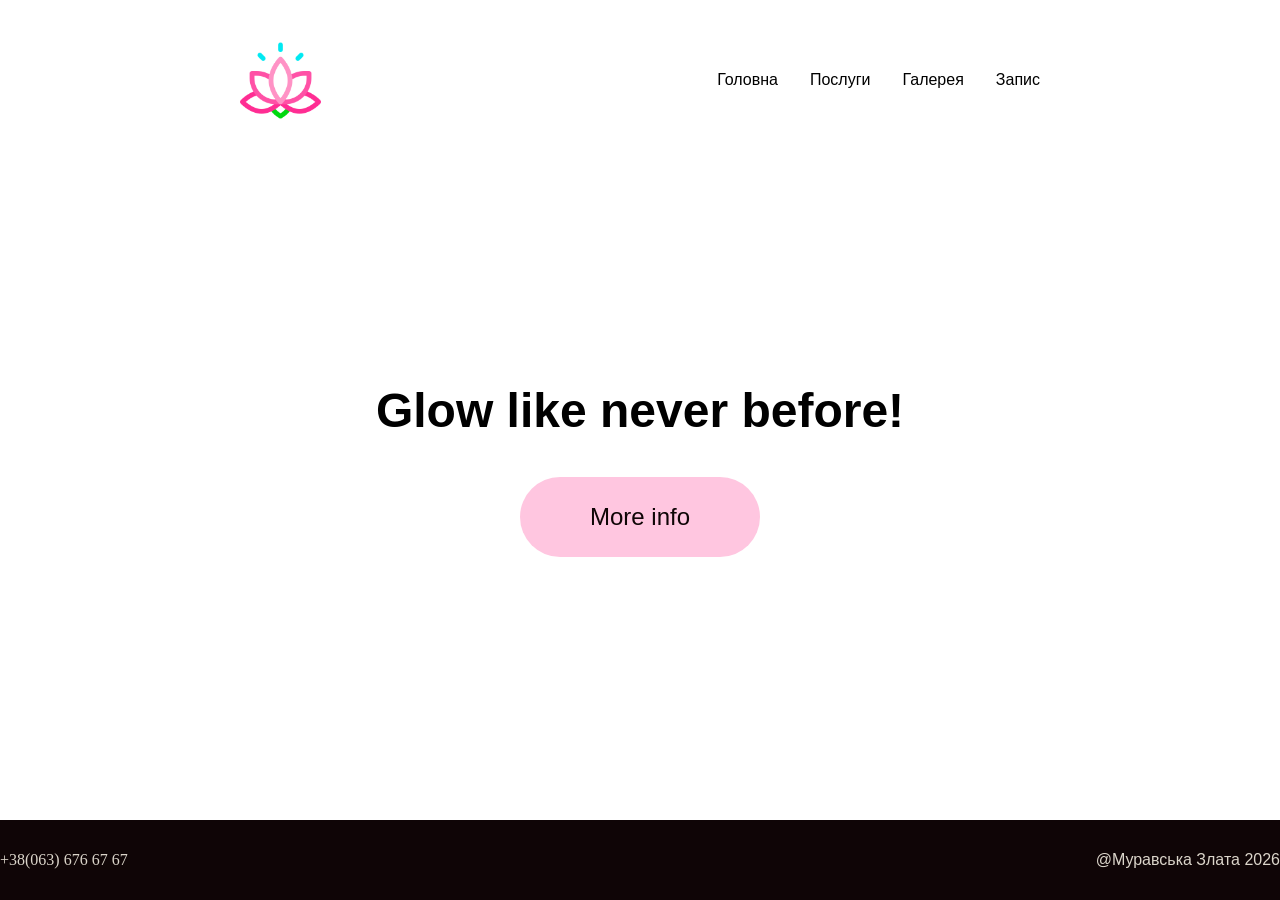
==== index.html @ 340584d9 "css changes" ====
<!DOCTYPE html>
<head>
    <meta charset="UTF-8">
    <meta name="viewport" content="width=device-width, initial-scale=1.0">

    <title>Косметичний салон "Beauty"</title>

    <link rel="icon" href="/">

    <link rel="stylesheet" href="/css/globals/header.css">
    <link rel="stylesheet" href="/css/globals/footer.css">
    <link rel="stylesheet" href="/css/globals/root.css">
    <link rel="stylesheet" href="/css/index.css">
</head>
<body>
    <header>
        <nav>
            <img src="/img/logo.png" alt="Logo" id="logo" />
            <ul id="nav_items">
                <li><a href="/index.html">Головна</a></li>
                <li><a href="/roots/services.html">Послуги</a></li>
                <li><a href="/roots/gallery.html">Галерея</a></li>
                <li><a href="/roots/forms.html">Запис</a></li>
            </ul>
        </nav>
    </header>

    <main>
        <section>
            <h1>Glow like never before!</h1>
            <button id="more_info_btn">More info</button>
        </section>
    </main>

    <footer>
        <p>+38(063) 676 67 67</p>
        <ol id="footer_items">
                <li id="author">@Муравська Злата 2026</li>
        </ol>
    </footer>
    <!-- <section id="shadow"></section> -->
    <video autoplay loop muted src="img/video_salon.mp4"></video>
</body>
</html>
---- css/globals/header.css ----
header {
    top: 0;
    position: absolute;

    width: 100vw;
    height: 10rem;
    background-color: #fff;
    font-family: 'Lucida Sans', 'Lucida Sans Regular', 'Lucida Grande', 'Lucida Sans Unicode', Geneva, Verdana, sans-serif;
    font-size: 100%;

    display: flex;
    align-items: center;
    justify-content: center;
}

nav {
    max-width: 50rem;
    height: 100%;

    display: flex;
    align-items: center;
    justify-content: space-between;

    flex-grow: 1;

    margin: 0 2rem;
}

#nav_items {
    display: flex;
    /* margin: 0 50px 0 0 ; */
    list-style-type: none;
    align-items: center;
    gap: 2rem;
}

#nav li {
    color: #000;
    transition: all .2s;
}

#nav li:hover {
    color: #ffb5df;
}
---- css/globals/footer.css ----
footer {
    bottom: 0;
    position: absolute;

    display: flex;
    flex-direction: row;
    justify-content: space-between;
    align-items: center;
    height: 5rem;
    width: 100vw;

    color: var(--light-col);
    background-color: var(--dark-col);
}

#footer_items {
    gap: 2rem;
    list-style-type: none;
    font-family: 'Lucida Sans', 'Lucida Sans Regular', 'Lucida Grande', 'Lucida Sans Unicode', Geneva, Verdana, sans-serif;

}

#author {
    font-family: 'Lucida Sans', 'Lucida Sans Regular', 'Lucida Grande', 'Lucida Sans Unicode', Geneva, Verdana, sans-serif;
}
---- css/globals/root.css ----
:root {
    --pink-col: #ffc6e0;
    --light-col: #DBD5CA;
    --dark-col: #0F0506;
}

body {
    position: relative;

    width: 100vw;
    height: 100vh;

    margin: 0;
    padding: 0;
    overflow: hidden;

    user-select: none;
}

main {
    width: 100%;
    height: 100%;

    display: flex;
    justify-content: center;
    align-items: center;
}

#logo {
    width: auto;
    height: 9vh;
    justify-content: center;
    align-items: center;
}

a {
    text-decoration: none;
    color: inherit;
}
---- css/index.css ----
video {
    position: absolute;

    top: 0;
    left: 0;

    width: 100%;
    height: 100%;
    
    object-fit: cover;

    z-index: -1;
    opacity: 80%;
}
section {
    text-align: center;
    font-family: 'Lucida Sans', 'Lucida Sans Regular', 'Lucida Grande', 'Lucida Sans Unicode', Geneva, Verdana, sans-serif;
    font-size: 2rem;
}

#more_info_btn {
    width: 15rem;
    height: 5rem;
    
    background-color: var(--pink-col);

    color: var(--dark-col);
    font-size: 1.5rem;

    border: none;
    border-radius: 2.5rem;

    transition: 120ms all;
}

#more_info:hover {
    background-color: var(--dark-col);
    color: var(--pink-col);
    cursor: pointer;
}
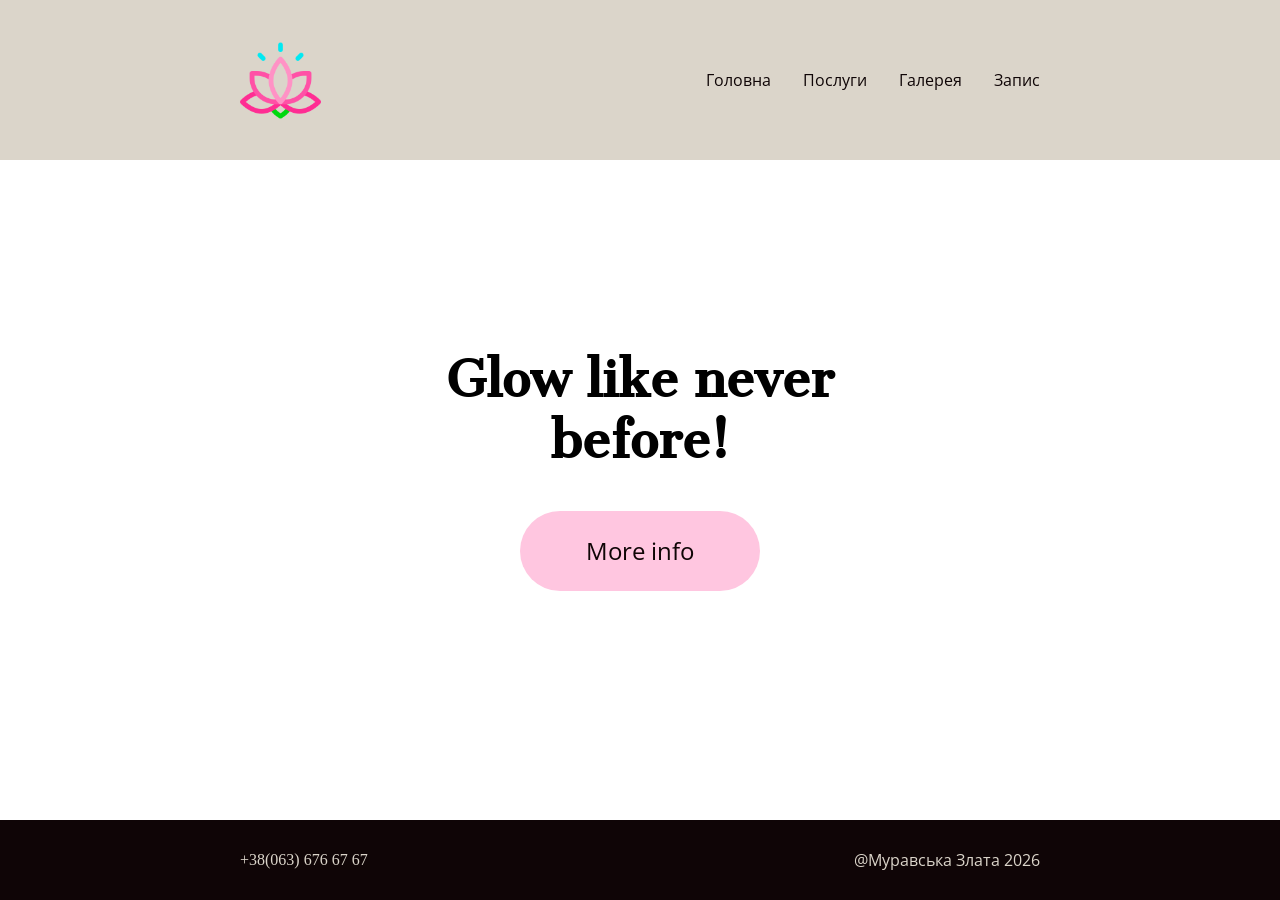
==== commit 86a1f1c7: "changes" ====
--- a/index.html
+++ b/index.html
@@ -6,6 +6,10 @@
     <title>Косметичний салон "Beauty"</title>
 
     <link rel="icon" href="/">
+
+    <link rel="preconnect" href="https://fonts.googleapis.com">
+    <link rel="preconnect" href="https://fonts.gstatic.com" crossorigin>
+    <link href="https://fonts.googleapis.com/css2?family=Cantata+One&family=Open+Sans:ital,wght@0,300..800;1,300..800&display=swap" rel="stylesheet">
 
     <link rel="stylesheet" href="/css/globals/header.css">
     <link rel="stylesheet" href="/css/globals/footer.css">
@@ -33,10 +37,12 @@
     </main>
 
     <footer>
-        <p>+38(063) 676 67 67</p>
-        <ol id="footer_items">
+        <div id="footer_items">
+            <p>+38(063) 676 67 67</p>
+            <ol>
                 <li id="author">@Муравська Злата 2026</li>
-        </ol>
+            </ol>
+        </div>
     </footer>
     <!-- <section id="shadow"></section> -->
     <video autoplay loop muted src="img/video_salon.mp4"></video>
--- a/css/globals/header.css
+++ b/css/globals/header.css
@@ -4,8 +4,8 @@
 
     width: 100vw;
     height: 10rem;
-    background-color: #fff;
-    font-family: 'Lucida Sans', 'Lucida Sans Regular', 'Lucida Grande', 'Lucida Sans Unicode', Geneva, Verdana, sans-serif;
+    background-color: var(--light-col);
+    font-family: var(--content-font);
     font-size: 100%;
 
     display: flex;
@@ -28,17 +28,16 @@
 
 #nav_items {
     display: flex;
-    /* margin: 0 50px 0 0 ; */
     list-style-type: none;
     align-items: center;
     gap: 2rem;
 }
 
-#nav li {
-    color: #000;
-    transition: all .2s;
+#nav_items li {
+    color: var(--dark-col);
+    transition: all 120ms;
 }
 
-#nav li:hover {
-    color: #ffb5df;
+#nav_items li:hover {
+    opacity: .3;
 }
--- a/css/globals/footer.css
+++ b/css/globals/footer.css
@@ -1,25 +1,39 @@
 footer {
+    height: 5rem;
+    width: 100vw;
+
     bottom: 0;
     position: absolute;
 
     display: flex;
     flex-direction: row;
-    justify-content: space-between;
+
+    justify-content: center;
     align-items: center;
-    height: 5rem;
-    width: 100vw;
 
     color: var(--light-col);
     background-color: var(--dark-col);
 }
 
 #footer_items {
+    display: flex;
+    flex-direction: row;
+
+    align-items: center;
+    justify-content: space-between;
+    
+    width: 100%;
+    max-width: 50rem;
+
+    margin: 0 2rem;
+}
+
+#footer_items ol {
     gap: 2rem;
     list-style-type: none;
-    font-family: 'Lucida Sans', 'Lucida Sans Regular', 'Lucida Grande', 'Lucida Sans Unicode', Geneva, Verdana, sans-serif;
-
+    font-family: var(--content-font);
 }
 
 #author {
-    font-family: 'Lucida Sans', 'Lucida Sans Regular', 'Lucida Grande', 'Lucida Sans Unicode', Geneva, Verdana, sans-serif;
+    font-family: var(--content-font);
 }
--- a/css/globals/root.css
+++ b/css/globals/root.css
@@ -2,6 +2,8 @@
     --pink-col: #ffc6e0;
     --light-col: #DBD5CA;
     --dark-col: #0F0506;
+    --content-font: "Open Sans";
+    --title-font: "Cantata One";
 }
 
 body {
--- a/css/index.css
+++ b/css/index.css
@@ -11,11 +11,16 @@
 
     z-index: -1;
     opacity: 80%;
+
+    pointer-events: none;
 }
 section {
     text-align: center;
-    font-family: 'Lucida Sans', 'Lucida Sans Regular', 'Lucida Grande', 'Lucida Sans Unicode', Geneva, Verdana, sans-serif;
+    font-family: var(--title-font);
     font-size: 2rem;
+}
+section h1 {
+    width: 30rem;
 }
 
 #more_info_btn {
@@ -27,13 +32,15 @@
     color: var(--dark-col);
     font-size: 1.5rem;
 
+    font-family: var(--content-font);
+
     border: none;
     border-radius: 2.5rem;
 
     transition: 120ms all;
 }
 
-#more_info:hover {
+#more_info_btn:hover {
     background-color: var(--dark-col);
     color: var(--pink-col);
     cursor: pointer;
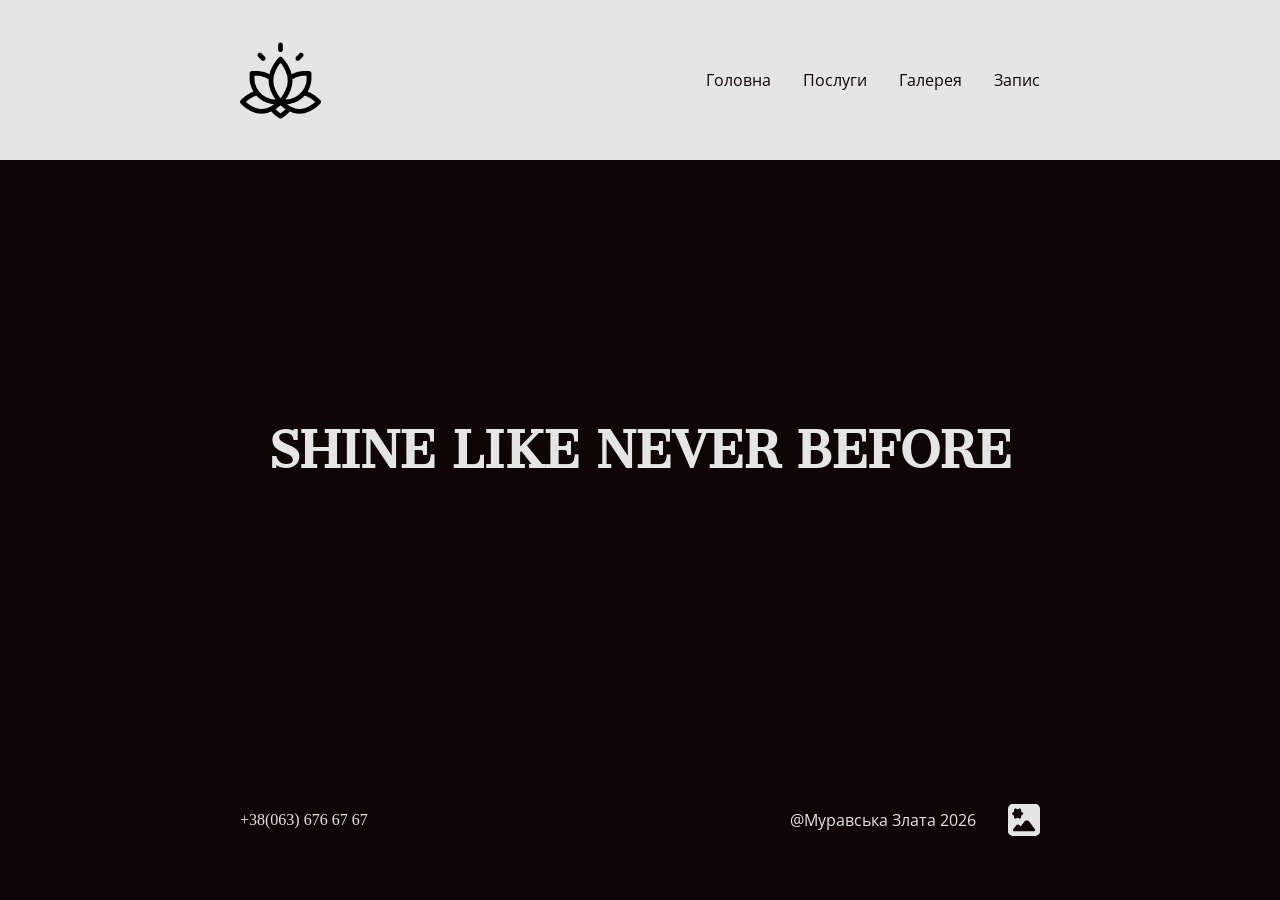
==== commit e99ab162: "stuff" ====
--- a/index.html
+++ b/index.html
@@ -31,8 +31,7 @@
 
     <main>
         <section>
-            <h1>Glow like never before!</h1>
-            <button id="more_info_btn">More info</button>
+            <h1>SHINE LIKE NEVER BEFORE</h1>
         </section>
     </main>
 
@@ -41,10 +40,11 @@
             <p>+38(063) 676 67 67</p>
             <ol>
                 <li id="author">@Муравська Злата 2026</li>
+                <li id="icon_0"></li>
             </ol>
         </div>
     </footer>
     <!-- <section id="shadow"></section> -->
-    <video autoplay loop muted src="img/video_salon.mp4"></video>
+    <video autoplay muted loop playsinline src="/img/video_salon.mp4" id="video_element"></video>
 </body>
 </html>
--- a/css/globals/header.css
+++ b/css/globals/header.css
@@ -4,6 +4,7 @@
 
     width: 100vw;
     height: 10rem;
+    
     background-color: var(--light-col);
     font-family: var(--content-font);
     font-size: 100%;
@@ -40,4 +41,8 @@
 
 #nav_items li:hover {
     opacity: .3;
+}
+
+#logo {
+    filter: grayscale() contrast(0) brightness(0);
 }
--- a/css/globals/footer.css
+++ b/css/globals/footer.css
@@ -1,9 +1,9 @@
 footer {
-    height: 5rem;
-    width: 100vw;
-
     bottom: 0;
     position: absolute;
+
+    height: 10rem;
+    width: 100vw;
 
     display: flex;
     flex-direction: row;
@@ -29,6 +29,12 @@
 }
 
 #footer_items ol {
+    display: flex;
+    flex-direction: row;
+    
+    align-items: center;
+    justify-content: center;
+
     gap: 2rem;
     list-style-type: none;
     font-family: var(--content-font);
@@ -36,4 +42,14 @@
 
 #author {
     font-family: var(--content-font);
+}
+#icon_0 {
+    width: 2rem;
+    height: 2rem;
+
+    background: url("/img/icon_placeholder.svg");
+
+    background-size: 100%;
+    background-position: center;
+    background-repeat: no-repeat;
 }
--- a/css/globals/root.css
+++ b/css/globals/root.css
@@ -1,6 +1,6 @@
 :root {
     --pink-col: #ffc6e0;
-    --light-col: #DBD5CA;
+    --light-col: #e5e5e5;
     --dark-col: #0F0506;
     --content-font: "Open Sans";
     --title-font: "Cantata One";
@@ -17,6 +17,8 @@
     overflow: hidden;
 
     user-select: none;
+
+    background-color: var(--dark-col);
 }
 
 main {
--- a/css/index.css
+++ b/css/index.css
@@ -10,38 +10,14 @@
     object-fit: cover;
 
     z-index: -1;
-    opacity: 80%;
 
     pointer-events: none;
+
+    filter: blur(2rem) opacity(.5) contrast(2);
 }
 section {
     text-align: center;
     font-family: var(--title-font);
+    color: var(--light-col);
     font-size: 2rem;
-}
-section h1 {
-    width: 30rem;
-}
-
-#more_info_btn {
-    width: 15rem;
-    height: 5rem;
-    
-    background-color: var(--pink-col);
-
-    color: var(--dark-col);
-    font-size: 1.5rem;
-
-    font-family: var(--content-font);
-
-    border: none;
-    border-radius: 2.5rem;
-
-    transition: 120ms all;
-}
-
-#more_info_btn:hover {
-    background-color: var(--dark-col);
-    color: var(--pink-col);
-    cursor: pointer;
 }
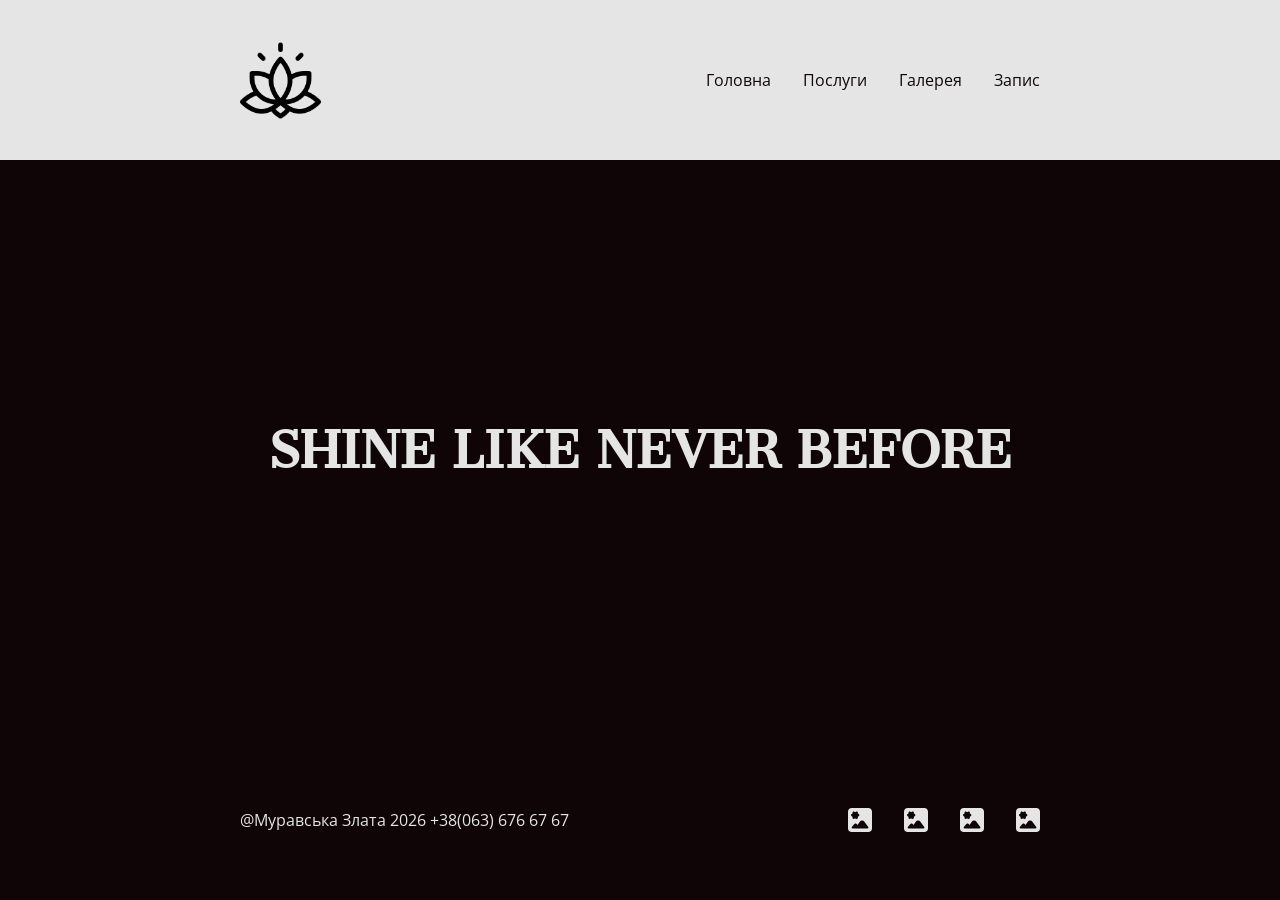
==== commit 54e469d3: "!!!" ====
--- a/index.html
+++ b/index.html
@@ -37,10 +37,12 @@
 
     <footer>
         <div id="footer_items">
-            <p>+38(063) 676 67 67</p>
+            <p id="author">@Муравська Злата 2026 +38(063) 676 67 67</p>
             <ol>
-                <li id="author">@Муравська Злата 2026</li>
-                <li id="icon_0"></li>
+                <li class="social_icon"></li>
+                <li class="social_icon"></li>
+                <li class="social_icon"></li>
+                <li class="social_icon"></li>
             </ol>
         </div>
     </footer>
--- a/css/globals/footer.css
+++ b/css/globals/footer.css
@@ -43,9 +43,9 @@
 #author {
     font-family: var(--content-font);
 }
-#icon_0 {
-    width: 2rem;
-    height: 2rem;
+.social_icon {
+    width: 1.5rem;
+    height: 1.5rem;
 
     background: url("/img/icon_placeholder.svg");
 
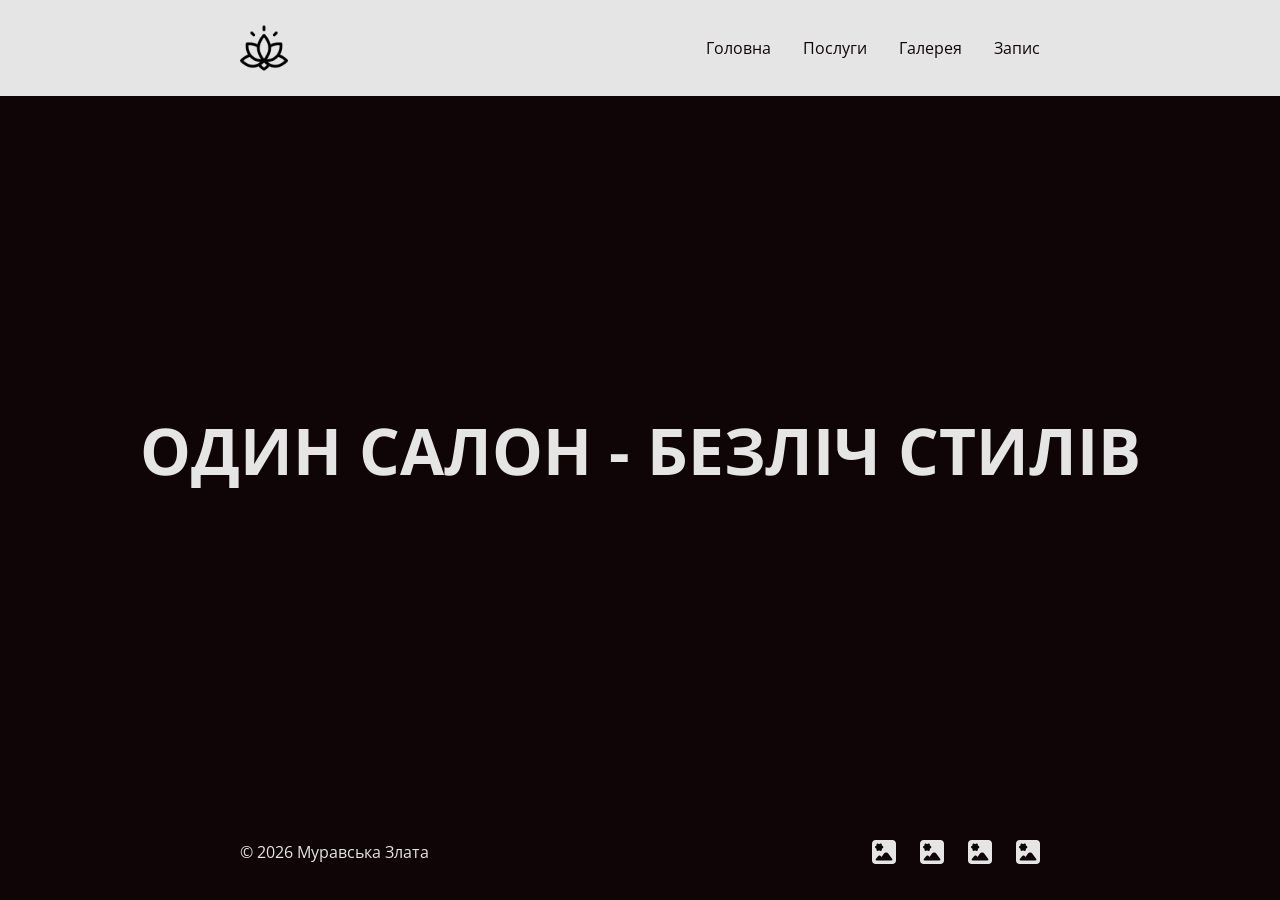
==== commit 0c67042b: "commit" ====
--- a/index.html
+++ b/index.html
@@ -31,13 +31,13 @@
 
     <main>
         <section>
-            <h1>SHINE LIKE NEVER BEFORE</h1>
+            <h1>ОДИН САЛОН - БЕЗЛІЧ СТИЛІВ</h1>
         </section>
     </main>
 
     <footer>
         <div id="footer_items">
-            <p id="author">@Муравська Злата 2026 +38(063) 676 67 67</p>
+            <p id="author">© 2026 Муравська Злата</p>
             <ol>
                 <li class="social_icon"></li>
                 <li class="social_icon"></li>
--- a/css/globals/header.css
+++ b/css/globals/header.css
@@ -3,8 +3,8 @@
     position: absolute;
 
     width: 100vw;
-    height: 10rem;
-    
+    height: 6rem;
+
     background-color: var(--light-col);
     font-family: var(--content-font);
     font-size: 100%;
@@ -43,6 +43,12 @@
     opacity: .3;
 }
 
+
 #logo {
+    width: auto;
+    height: 3rem;
+    justify-content: center;
+    align-items: center;
+
     filter: grayscale() contrast(0) brightness(0);
 }
--- a/css/globals/footer.css
+++ b/css/globals/footer.css
@@ -2,7 +2,7 @@
     bottom: 0;
     position: absolute;
 
-    height: 10rem;
+    height: 6rem;
     width: 100vw;
 
     display: flex;
@@ -35,7 +35,7 @@
     align-items: center;
     justify-content: center;
 
-    gap: 2rem;
+    gap: 1.5rem;
     list-style-type: none;
     font-family: var(--content-font);
 }
@@ -52,4 +52,10 @@
     background-size: 100%;
     background-position: center;
     background-repeat: no-repeat;
+
+    transition: all 120ms;
+}
+.social_icon:hover {
+    opacity: .3;
+    cursor: pointer;
 }
--- a/css/globals/root.css
+++ b/css/globals/root.css
@@ -30,13 +30,6 @@
     align-items: center;
 }
 
-#logo {
-    width: auto;
-    height: 9vh;
-    justify-content: center;
-    align-items: center;
-}
-
 a {
     text-decoration: none;
     color: inherit;
--- a/css/index.css
+++ b/css/index.css
@@ -16,8 +16,18 @@
     filter: blur(2rem) opacity(.5) contrast(2);
 }
 section {
+    width: 100vw;
+    height: 100vh;
+
+    display: flex;
+    align-items: center;
+    justify-content: center;
+
     text-align: center;
-    font-family: var(--title-font);
+    font-family: var(--content-font);
+
     color: var(--light-col);
-    font-size: 2rem;
+}
+section h1 {
+    font-size: 4rem;
 }
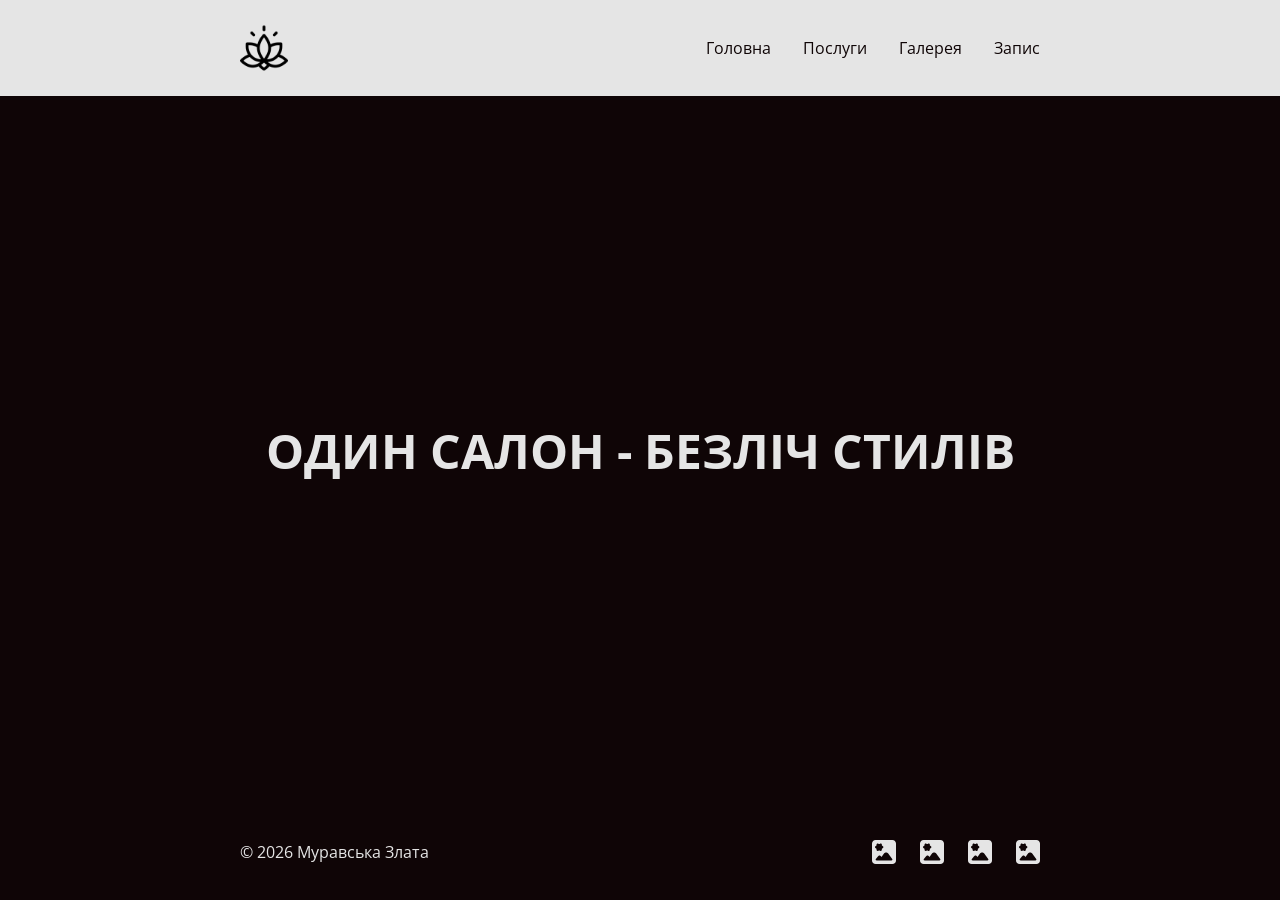
==== commit da263717: "forms services footer/header" ====
--- a/index.html
+++ b/index.html
@@ -1,52 +1,49 @@
 <!DOCTYPE html>
-<head>
-    <meta charset="UTF-8">
-    <meta name="viewport" content="width=device-width, initial-scale=1.0">
+<html>
+    <head>
+        <meta charset="UTF-8">
+        <meta name="viewport" content="width=device-width, initial-scale=1.0">
 
-    <title>Косметичний салон "Beauty"</title>
+        <title>Косметичний салон "Beauty"</title>
 
-    <link rel="icon" href="/">
+        <link rel="icon" href="/">
 
-    <link rel="preconnect" href="https://fonts.googleapis.com">
-    <link rel="preconnect" href="https://fonts.gstatic.com" crossorigin>
-    <link href="https://fonts.googleapis.com/css2?family=Cantata+One&family=Open+Sans:ital,wght@0,300..800;1,300..800&display=swap" rel="stylesheet">
+        <link rel="stylesheet" href="/css/globals/header.css">
+        <link rel="stylesheet" href="/css/globals/footer.css">
+        <link rel="stylesheet" href="/css/globals/root.css">
+        <link rel="stylesheet" href="/css/index.css">
+    </head>
+    <body>
+        <header>
+            <nav>
+                <img src="/img/logo.png" alt="Logo" id="logo" />
+                <ul id="nav_items">
+                    <li><a href="/index.html">Головна</a></li>
+                    <li><a href="/roots/services.html">Послуги</a></li>
+                    <li><a href="/roots/gallery.html">Галерея</a></li>
+                    <li><a href="/roots/forms.html">Запис</a></li>
+                </ul>
+            </nav>
+        </header>
 
-    <link rel="stylesheet" href="/css/globals/header.css">
-    <link rel="stylesheet" href="/css/globals/footer.css">
-    <link rel="stylesheet" href="/css/globals/root.css">
-    <link rel="stylesheet" href="/css/index.css">
-</head>
-<body>
-    <header>
-        <nav>
-            <img src="/img/logo.png" alt="Logo" id="logo" />
-            <ul id="nav_items">
-                <li><a href="/index.html">Головна</a></li>
-                <li><a href="/roots/services.html">Послуги</a></li>
-                <li><a href="/roots/gallery.html">Галерея</a></li>
-                <li><a href="/roots/forms.html">Запис</a></li>
-            </ul>
-        </nav>
-    </header>
+        <main>
+            <section>
+                <h1>ОДИН САЛОН - БЕЗЛІЧ СТИЛІВ</h1>
+            </section>
+        </main>
 
-    <main>
-        <section>
-            <h1>ОДИН САЛОН - БЕЗЛІЧ СТИЛІВ</h1>
-        </section>
-    </main>
-
-    <footer>
-        <div id="footer_items">
-            <p id="author">© 2026 Муравська Злата</p>
-            <ol>
-                <li class="social_icon"></li>
-                <li class="social_icon"></li>
-                <li class="social_icon"></li>
-                <li class="social_icon"></li>
-            </ol>
-        </div>
-    </footer>
-    <!-- <section id="shadow"></section> -->
-    <video autoplay muted loop playsinline src="/img/video_salon.mp4" id="video_element"></video>
-</body>
+        <footer>
+            <div id="footer_items">
+                <p id="author">© 2026 Муравська Злата</p>
+                <ol>
+                    <li class="social_icon"></li>
+                    <li class="social_icon"></li>
+                    <li class="social_icon"></li>
+                    <li class="social_icon"></li>
+                </ol>
+            </div>
+        </footer>
+        <!-- <section id="shadow"></section> -->
+        <video autoplay muted loop playsinline src="/img/video_salon.mp4" id="video_element"></video>
+    </body>
 </html>
--- a/css/globals/root.css
+++ b/css/globals/root.css
@@ -3,7 +3,11 @@
     --light-col: #e5e5e5;
     --dark-col: #0F0506;
     --content-font: "Open Sans";
-    --title-font: "Cantata One";
+}
+
+@font-face {
+    font-family: "Open Sans";
+    src: url("/img/OpenSans.ttf");
 }
 
 body {
--- a/css/index.css
+++ b/css/index.css
@@ -27,7 +27,7 @@
     font-family: var(--content-font);
 
     color: var(--light-col);
-}
-section h1 {
-    font-size: 4rem;
+
+    font-size: 2rem;
+    font-weight: 100;
 }
